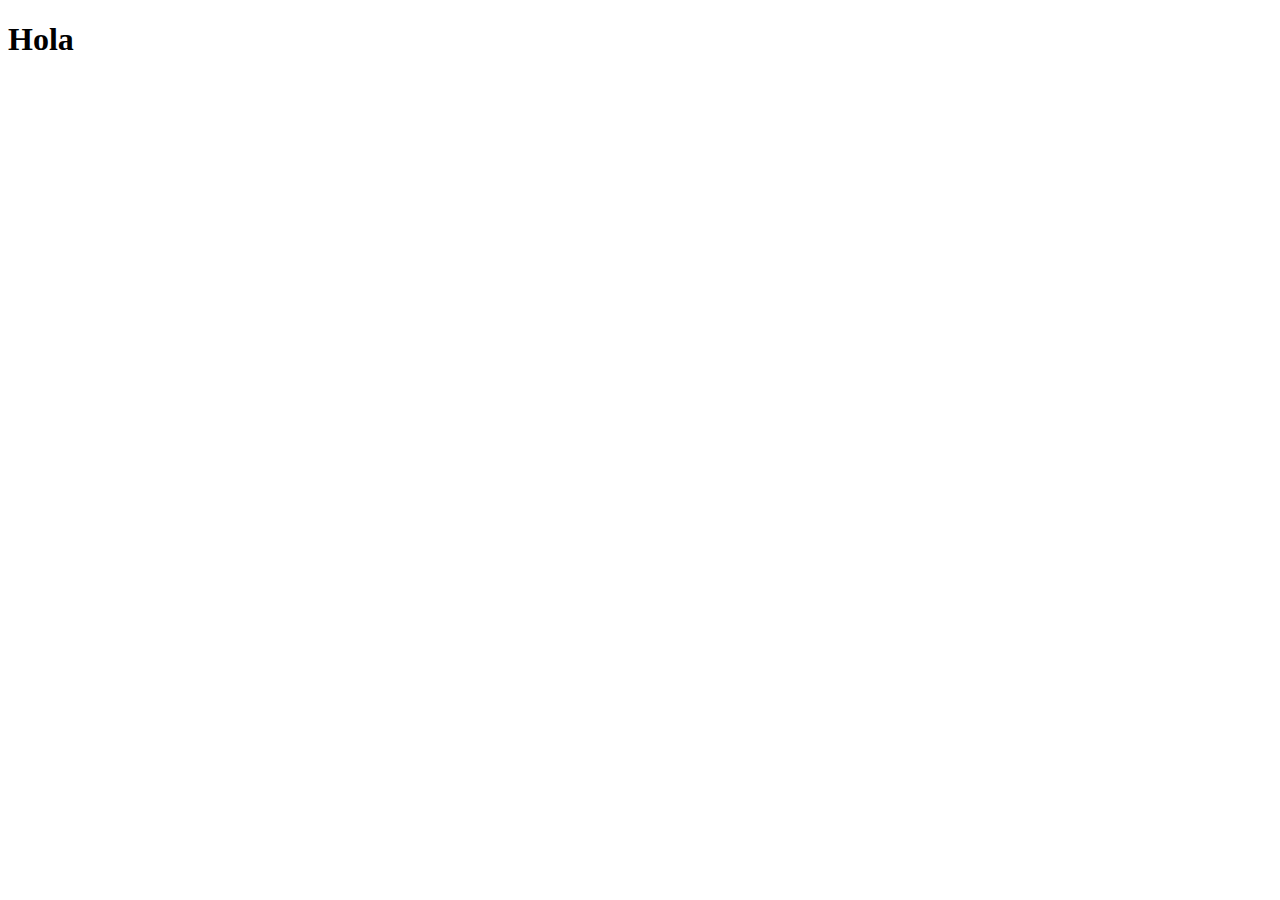
==== index.html @ a44ee422 "Create index.html" ====
<!DOCTYPE html>
<html lang="en">
<head>
    <meta charset="UTF-8">
    <meta http-equiv="X-UA-Compatible" content="IE=edge">
    <meta name="viewport" content="width=device-width, initial-scale=1.0">
    <title>Document</title>
</head>
<body>
    <h1>Hola</h1>
    
</body>
</html>
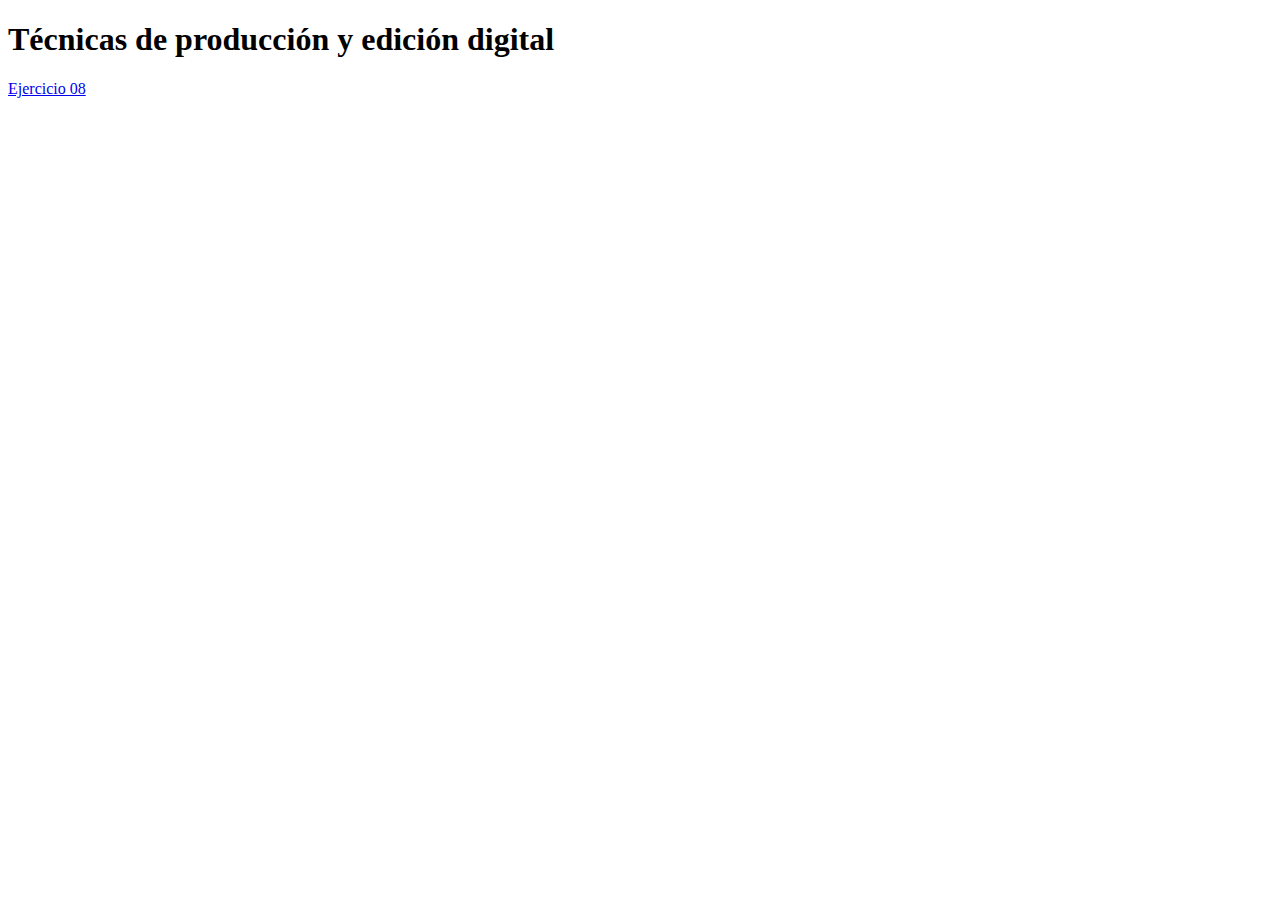
==== commit e878a85b: "holi" ====
--- a/index.html
+++ b/index.html
@@ -7,7 +7,9 @@
     <title>Document</title>
 </head>
 <body>
-    <h1>Hola</h1>
+    <h1>Técnicas de producción y edición digital</h1>
+    <a href="ejercicio08/pagina_elpais/index.html">Ejercicio 08</a>
+
     
 </body>
 </html>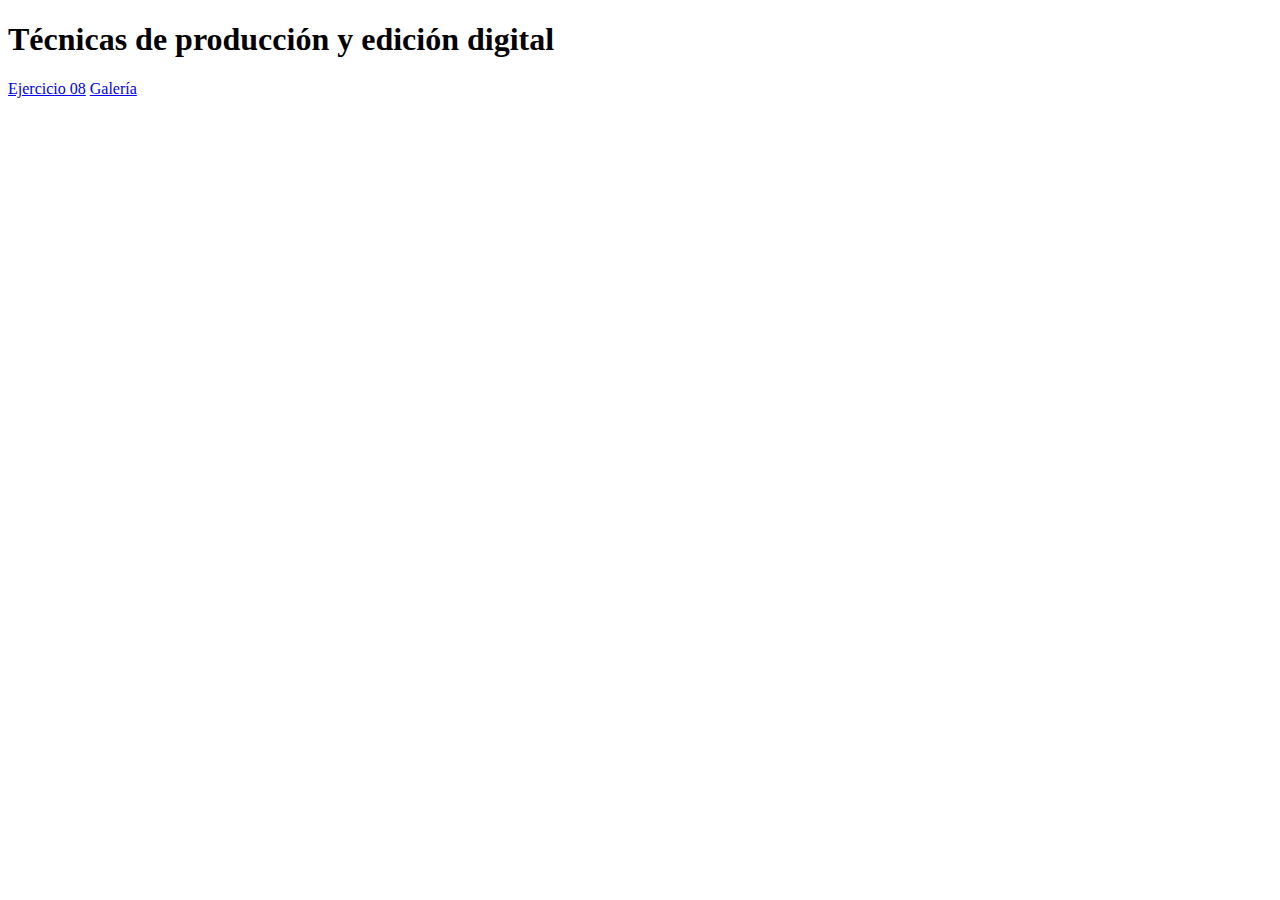
==== commit a3ceda98: "hola" ====
--- a/index.html
+++ b/index.html
@@ -9,6 +9,7 @@
 <body>
     <h1>Técnicas de producción y edición digital</h1>
     <a href="ejercicio08/pagina_elpais/index.html">Ejercicio 08</a>
+    <a href="Galeria/index.html">Galería</a>
 
     
 </body>
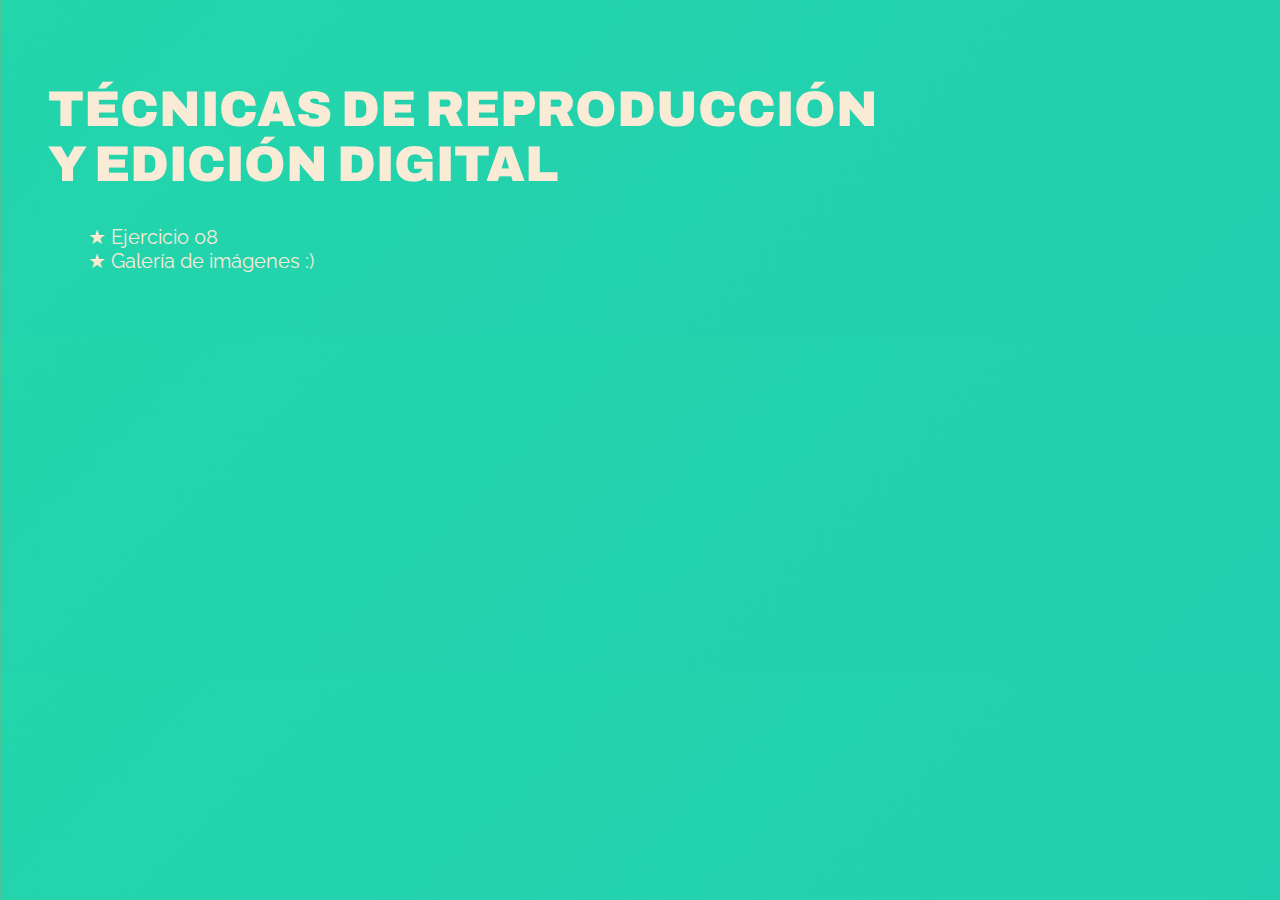
==== commit 178afd3a: "buenas noches" ====
--- a/index.html
+++ b/index.html
@@ -4,13 +4,16 @@
     <meta charset="UTF-8">
     <meta http-equiv="X-UA-Compatible" content="IE=edge">
     <meta name="viewport" content="width=device-width, initial-scale=1.0">
-    <title>Document</title>
+    <link rel="stylesheet" href="estilo/estilo.css">
+    <link href="https://fonts.googleapis.com/css2?family=Archivo:wght@800;900&family=Raleway:wght@200&display=swap" rel="stylesheet">
+    <title>Página principal</title>
 </head>
 <body>
-    <h1>Técnicas de producción y edición digital</h1>
-    <a href="ejercicio08/pagina_elpais/index.html">Ejercicio 08</a>
-    <a href="Galeria/index.html">Galería</a>
+    <h1>TÉCNICAS DE REPRODUCCIÓN <br> Y EDICIÓN DIGITAL</h1>
+    <ol>
+    <li><a href="ejercicio08/pagina_elpais/index.html">★ Ejercicio 08</a></li>
+    <li><a href="Galeria/index.html">★ Galería de imágenes :)</a>  </li> 
+    </ol>
 
-    
 </body>
 </html>--- a/estilo/estilo.css
+++ b/estilo/estilo.css
@@ -0,0 +1,44 @@
+body {
+	background: linear-gradient(-45deg, #ee7752, #e73c7e, #23a6d5, #23d5ab);
+	background-size: 3000%;
+	animation: gradient 15s ease infinite;
+	padding: 40px;
+}
+
+@keyframes gradient {
+	0% {
+		background-position: 0% 50%;
+	}
+	50% {
+		background-position: 100% 50%;
+	}
+	100% {
+		background-position: 0% 50%;
+	}
+}
+
+h1 {
+	font-family: 'Archivo', sans-serif;
+	font-weight: 900;
+	font-size: 50px;
+	color: antiquewhite;
+}
+
+a {
+	font-family: 'Raleway', sans-serif;
+	text-decoration: none;
+	color: antiquewhite;
+}
+
+a.hover {
+	color: chartreuse;
+}
+
+a.visited {
+	color: antiquewhite;
+}
+
+li {
+	list-style: none;
+	font-size: 20px;
+}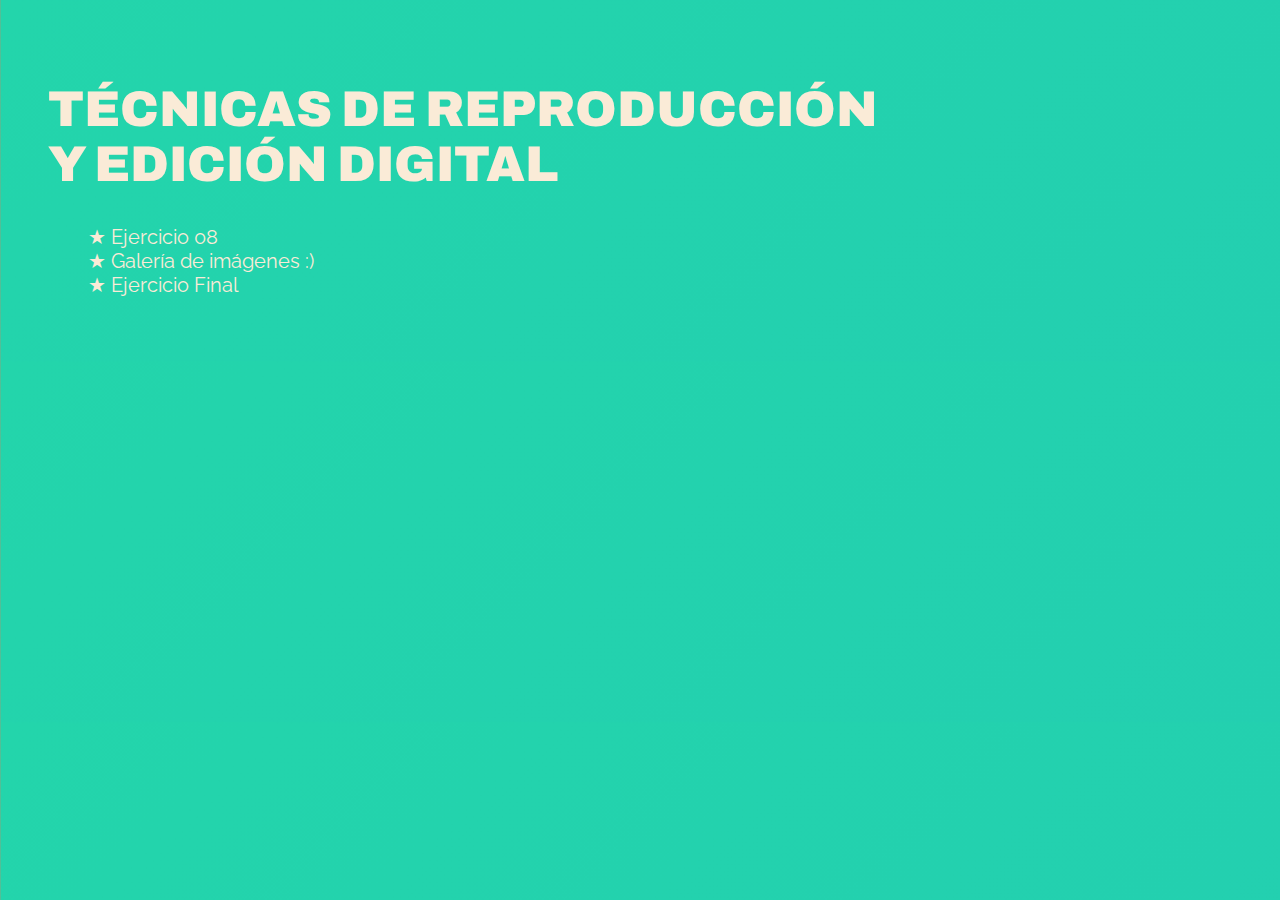
==== commit d1cf4bf3: ":)" ====
--- a/index.html
+++ b/index.html
@@ -13,6 +13,7 @@
     <ol>
     <li><a href="ejercicio08/pagina_elpais/index.html">★ Ejercicio 08</a></li>
     <li><a href="Galeria/index.html">★ Galería de imágenes :)</a>  </li> 
+    <li><a href="ejercicio_final/index.html">★ Ejercicio Final </a>  </li> 
     </ol>
 
 </body>
